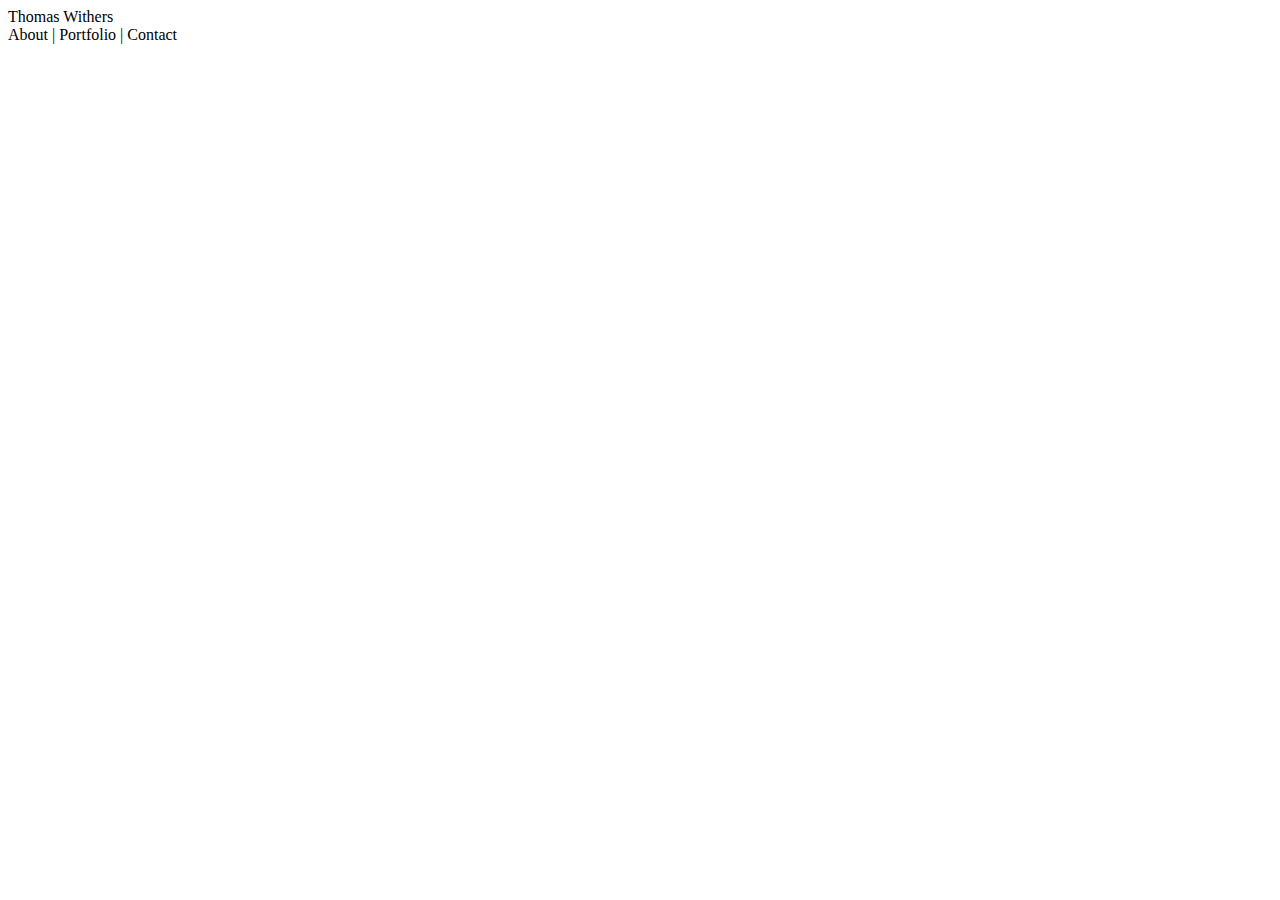
==== index.html @ 8e439798 "Initial push" ====
<!DOCTYPE html>
<html lang="en">
<head>
    <meta charset="UTF-8">
    <meta name="viewport" content="width=device-width, initial-scale=1.0">
    <meta http-equiv="X-UA-Compatible" content="ie=edge">
    <title>Document</title>
</head>
<body>
    <div id="header">
        <div class="name">Thomas Withers</div>
        <div class="menu">About  |  Portfolio  |  Contact</div>
    </div>

    <div id="content">
        <div class="info">
            
        </div>
    </div>
</body>
</html>
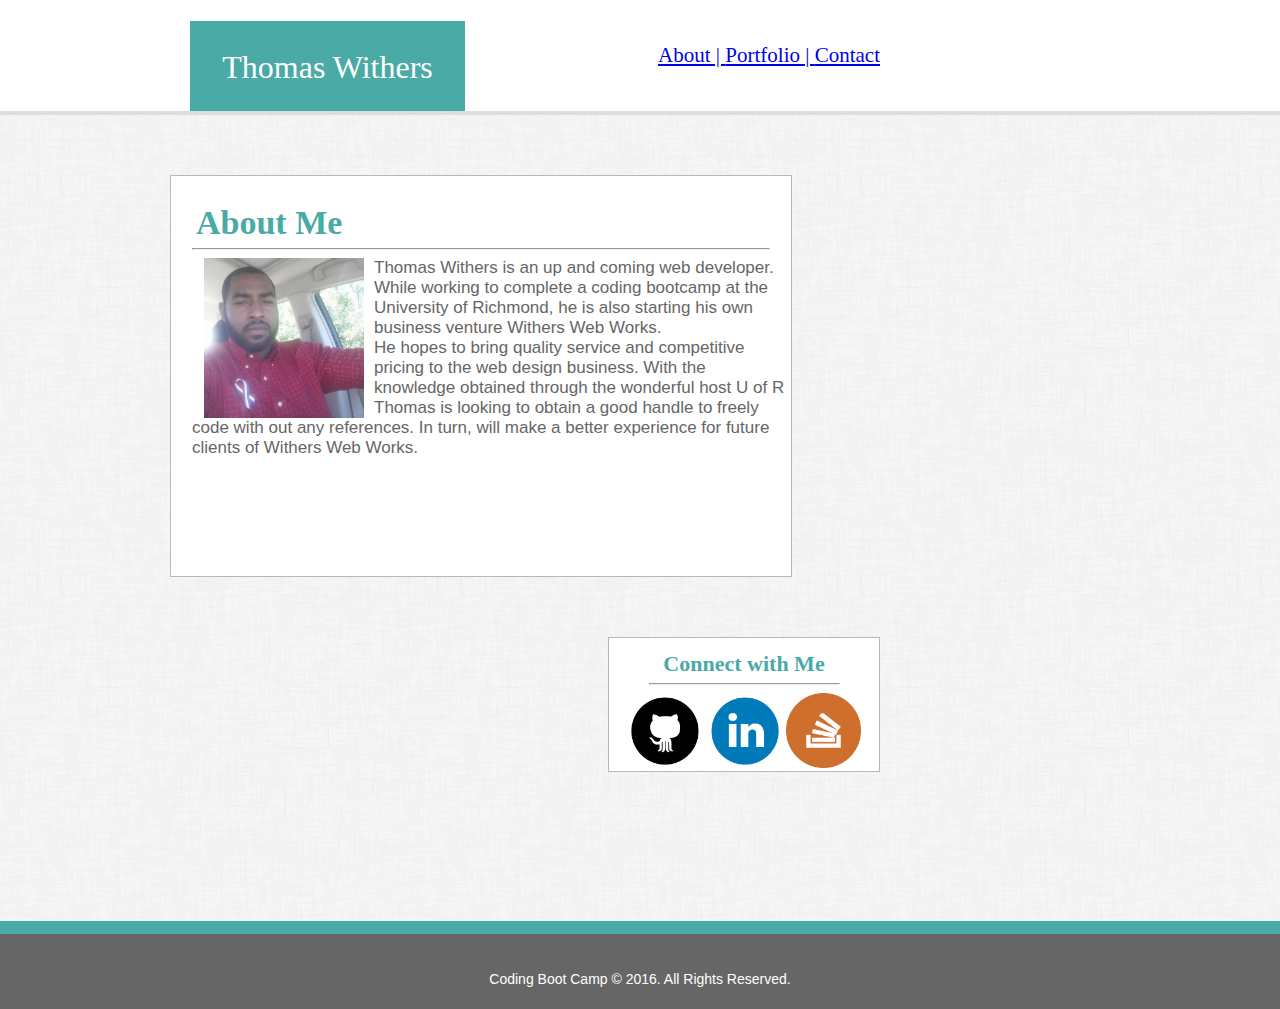
==== commit 89b50106: "Homework Submission" ====
--- a/index.html
+++ b/index.html
@@ -4,18 +4,37 @@
     <meta charset="UTF-8">
     <meta name="viewport" content="width=device-width, initial-scale=1.0">
     <meta http-equiv="X-UA-Compatible" content="ie=edge">
-    <title>Document</title>
+    <link rel="stylesheet" type="text/css" href="assets/css/reset.css">
+    <link rel="stylesheet" type="text/css" href="assets/css/style.css">
+    <title>Biography</title>
+    
 </head>
 <body>
-    <div id="header">
-        <div class="name">Thomas Withers</div>
-        <div class="menu">About  |  Portfolio  |  Contact</div>
+    <div id="header" class="clearfix">
+      <div class="name"><p>Thomas Withers</p></div>
+        <div class="menu"><p><a href="index.html">About  | </a> <a href="portfolio.html">Portfolio  | </a> <a href="contact.html">Contact </a></p></div>
     </div>
 
-    <div id="content">
+    <div class="content clearfix">
         <div class="info">
-            
+            <h1>About Me</h1>
+            <hr class="hr1">
+            <p class="inform"><img src="assets/images/tre.jpg" alt="Thomas Withers" width="160px" height="160px" class="me"> Thomas Withers is an up and coming web developer. While working to complete a coding bootcamp at the University of Richmond, he is also starting his own business venture Withers Web Works.
+            <br>    
+            He hopes to bring quality service and competitive pricing to the web design business. With the knowledge obtained through the wonderful host U of R Thomas is looking to obtain a good handle to freely code with out any references. In turn, will make a better experience for future clients of Withers Web Works.  </p>
         </div>
+      
+        <div class="connect">
+                <h2>Connect with Me</h2>
+                <hr class="hr2">
+                <img class="uno" src="assets/images/github.png" alt="GitHub">
+                <img class="icon" src="assets/images/linked.png" alt="Linked In">
+                <img class="icon" src="assets/images/overflow.png" alt="Stack Overflow">
+            </div>
+    </div> 
+  
+    <div class="footer">
+        <h3>Coding Boot Camp © 2016. All Rights Reserved.</h3>
     </div>
 </body>
 </html>--- a/assets/css/style.css
+++ b/assets/css/style.css
@@ -0,0 +1,180 @@
+#header{
+    width: 100%;
+    background-color: #ffffff
+    
+  }
+  .name{
+      background-color: #4aaaa5;
+      float: left;
+      border-style: solid;
+      border-color: gray;
+      width: 275px;
+      height: 90px;
+      margin-left: 190px;
+      margin-top: 21px;
+      font color: #777777;
+  }
+
+  .name p{
+    color: white;
+    text-align: center;
+    margin-top: 30px;
+    font-size: 32px;
+    font-family: 'Georgia', Times, Times New Roman, serif;
+  }
+  
+  .menu{
+      float:right;
+      font-size: 21px;
+      padding-right: 400px;
+      margin-top: 45px;
+      
+  }
+
+  .menu p{
+    font-family: 'Georgia', Times, Times New Roman, serif;
+    color: #666666;
+  }
+  
+  .content{
+    width: 100%;
+    border-top: 4px solid #dddddd;
+    padding-bottom: 149px;
+    background-image: url(../images/dust_scratches.png);
+    
+  }
+  
+  .info{
+    position: relative;
+    clear:both;
+    width: 620px;
+    min-height: 400px;
+    border: 1px solid rgb(185, 184, 184);
+    overflow:auto;
+    float:left;
+    background-color: #ffffff;
+    margin-top: 60px;
+    margin-left: 170px;
+     
+  }
+  
+  .info h1{
+    color: #4aaaa5;
+    font-size: 34px;
+    margin-left: 25px;
+    margin-top: 30px;
+    font-weight: bold;
+    }
+
+  .connect{
+    position: relative;
+    float: right;
+    border: 1px solid rgb(185, 184, 184);
+    margin-right: 190px;
+    width: 270px;
+    background-color: #ffffff;
+    margin-top: 60px;
+    margin-right: 400px;
+  }
+
+  .connect h2{
+    color: #4aaaa5;
+    font-weight: bold;
+    font-size: 22px;
+    margin-top: 15px; 
+    text-align: center;
+  }
+  
+  .footer, .push{
+    height: 75px;
+    width: 100%;
+    background-color: #666666;
+    clear: both;
+    border-top: 13px solid #4aaaa5;
+    
+  }
+
+  .footer h3{
+    text-align: center;
+    color: #ffffff;
+    margin-top: 38px;
+    font-family: 'Arial', 'Helvetica Neue', Helvetica, sans-serif;
+    font-size: 14px;
+  }
+
+  .clearfix::after {
+    content: "";
+    clear: both;
+    display: table;
+}
+
+.icon{
+  height: 75px;
+  width: 75px;
+  align-content: center;
+}
+.uno{
+  margin-left:19px;
+  height: 75px;
+  width: 75px;
+}
+
+.hr1{
+  width: 93%;
+}
+
+.hr2{
+  width: 70%;
+}
+
+.form{
+  margin-left: 20px;
+}
+
+.field{
+  width: 550px;
+  border: 1px solid gray;
+  height: 23.5px;
+}
+
+.message{
+  height: 150px;
+  width: 550px;
+  border: 1px solid gray;
+}
+
+.formhead{
+  color: gray;
+  margin-bottom: 5px;
+  margin-top: 5px;
+  font-size: 22px;
+}
+
+.submit{
+  background-color: #4aaaa5;
+  width: 90px;
+  height: 35px;
+  border: 1px solid gray;
+  font color: white;
+}
+
+.pic{
+  height:225px;
+  width: 225px;
+  margin-left: 50px;
+}
+
+.me{
+  margin-left: 12px;
+  text-indent: 50px;
+  float: left;
+  margin-right: 10px
+}
+
+.inform{
+  margin-left: 21px;
+  color: #666666;
+  font-family: 'Arial', 'Helvetica Neue', Helvetica, sans-serif;
+  font-size: 17px;
+  line-height: 20px;
+}
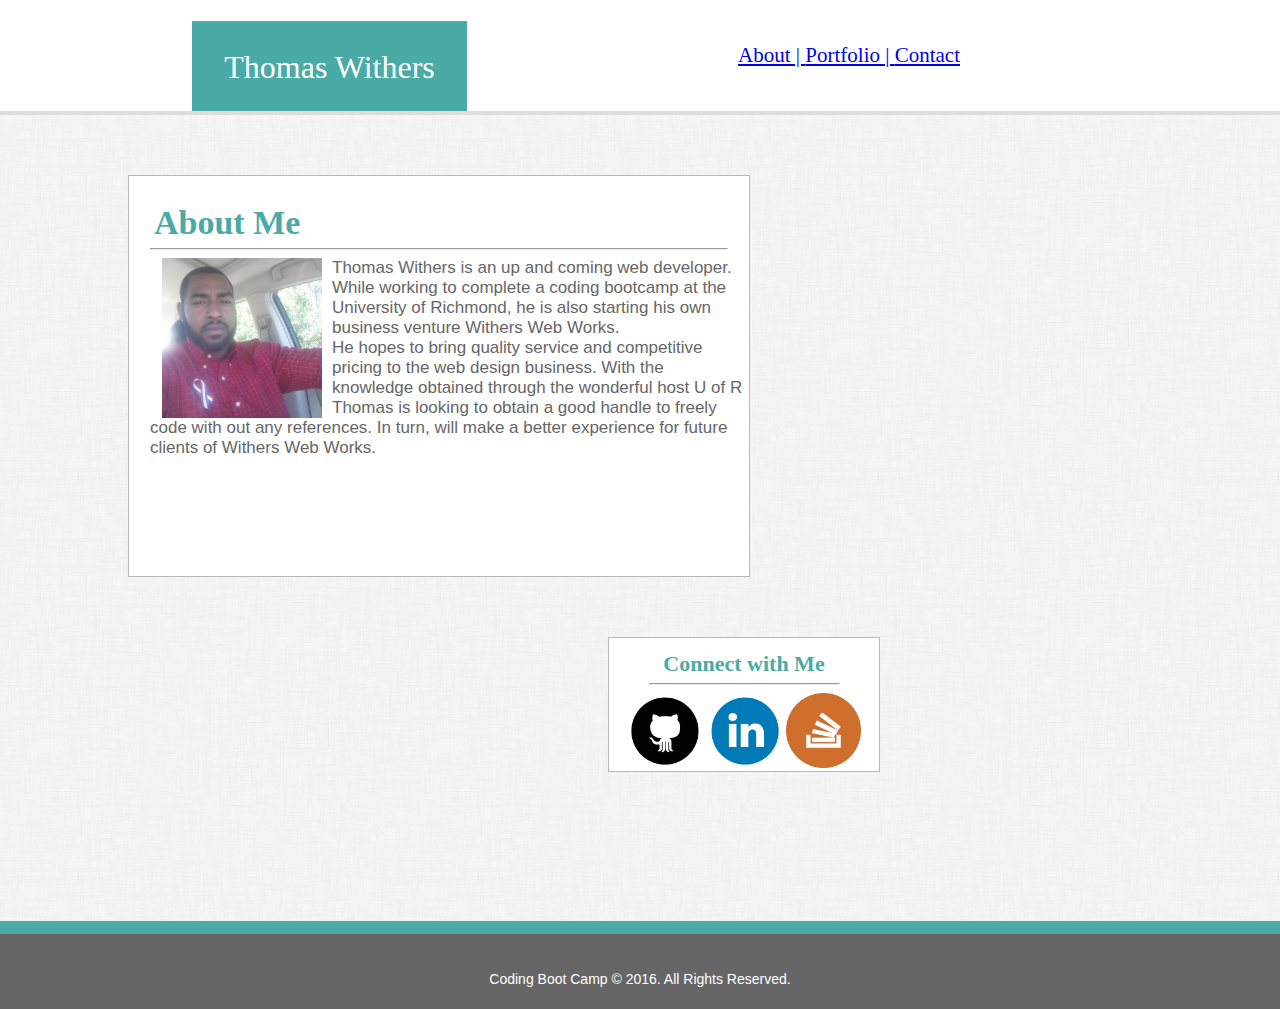
==== commit 1f2e9e9d: "Basic-Portfolio HW" ====
--- a/index.html
+++ b/index.html
@@ -6,12 +6,12 @@
     <meta http-equiv="X-UA-Compatible" content="ie=edge">
     <link rel="stylesheet" type="text/css" href="assets/css/reset.css">
     <link rel="stylesheet" type="text/css" href="assets/css/style.css">
-    <title>Biography</title>
+    <title>Biography 2</title>
     
 </head>
 <body>
     <div id="header" class="clearfix">
-      <div class="name"><p>Thomas Withers</p></div>
+      <div class="name"><p class="laker">Thomas Withers</p></div>
         <div class="menu"><p><a href="index.html">About  | </a> <a href="portfolio.html">Portfolio  | </a> <a href="contact.html">Contact </a></p></div>
     </div>
 
--- a/assets/css/style.css
+++ b/assets/css/style.css
@@ -10,7 +10,7 @@
       border-color: gray;
       width: 275px;
       height: 90px;
-      margin-left: 190px;
+      margin-left: 15%;
       margin-top: 21px;
       font color: #777777;
   }
@@ -26,7 +26,7 @@
   .menu{
       float:right;
       font-size: 21px;
-      padding-right: 400px;
+      padding-right: 25%;
       margin-top: 45px;
       
   }
@@ -54,7 +54,7 @@
     float:left;
     background-color: #ffffff;
     margin-top: 60px;
-    margin-left: 170px;
+    margin-left: 10%;
      
   }
   
@@ -70,7 +70,7 @@
     position: relative;
     float: right;
     border: 1px solid rgb(185, 184, 184);
-    margin-right: 190px;
+    margin-right: 15%;
     width: 270px;
     background-color: #ffffff;
     margin-top: 60px;
@@ -155,7 +155,8 @@
   width: 90px;
   height: 35px;
   border: 1px solid gray;
-  font color: white;
+  color: white;
+  text-decoration: bold;
 }
 
 .pic{
@@ -178,3 +179,74 @@
   font-size: 17px;
   line-height: 20px;
 }
+
+.image{
+  height:190px;
+  width: 190px;
+  margin-left: 50px;
+}
+
+@media only screen and (min-device-width : 768px) and (max-device-width : 1024px){
+  .name{
+    margin-left: 45px;
+  }
+
+  .info{
+    width: 350px;
+    margin-left: 30px;
+  }
+
+  .connect{
+    margin-right: 60px;
+  }
+}
+@media only screen and (min-device-width : 320px) and (max-device-width : 480px) {
+
+  .name{
+    margin-left: 20px;
+    width: 110px;
+    height: 75px;
+  }
+  .name p{
+    font-size: 15px;
+    margin-top: 35px;
+  }
+
+  .info{
+    width: 190px;
+    margin-left: 10px;
+  }
+
+  .connect{
+    margin-right: 20px;
+    width: 90px;
+    align-content: center;
+  }
+
+  .menu{
+    margin-right: 30px;
+    font-size: 12px;
+    padding-right: 0px;
+  }
+.uno{
+  margin-left: 5px;
+}
+.icon{
+  margin-left: 5px;
+}
+
+.field{
+  width: 150px;
+}
+.message{
+  width: 150px;
+}
+.pic{
+  width: 100px;
+  height: 100px;
+}
+ 
+.laker{
+  margin-top: 0px;
+}
+}